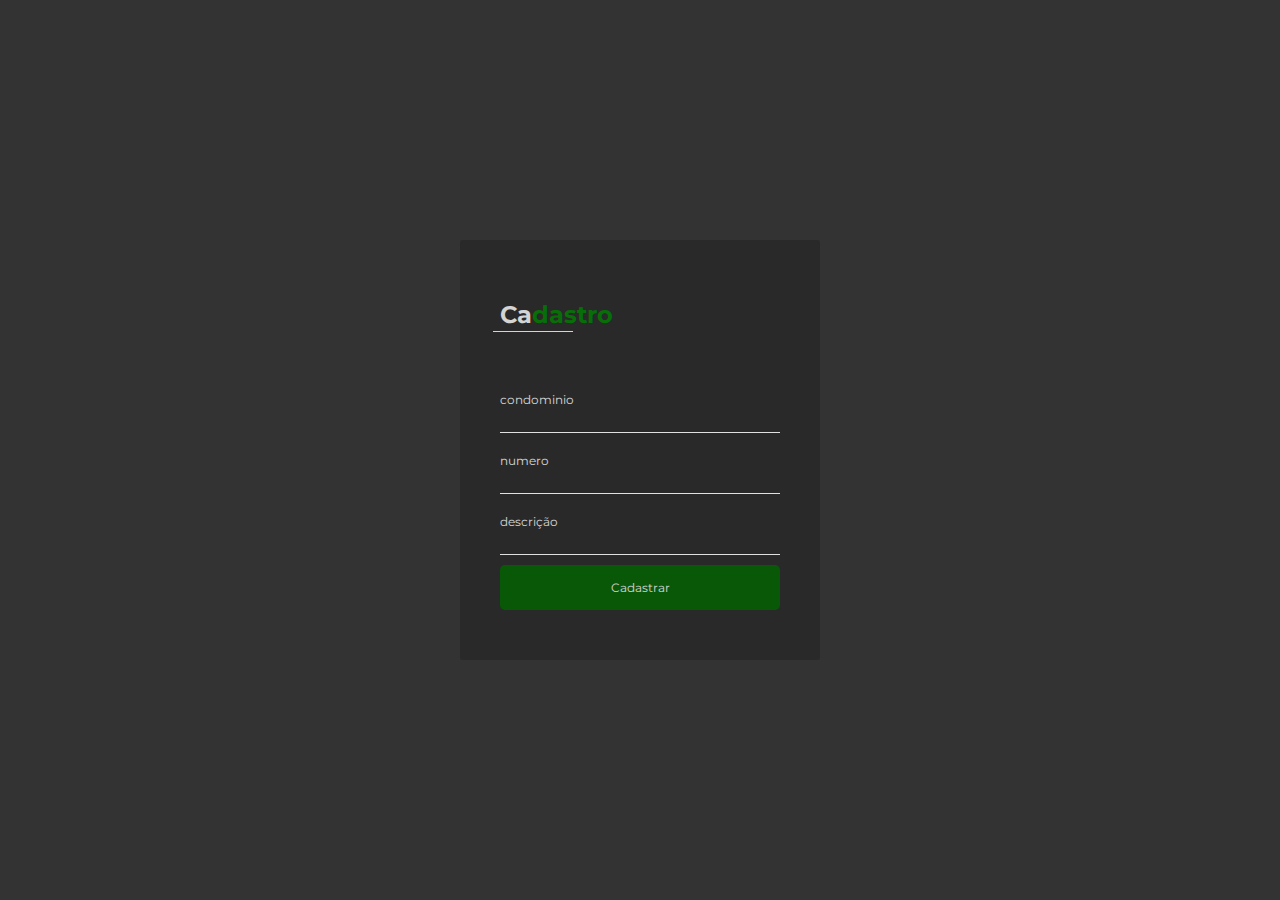
==== imov.html @ c53661d4 "fim do crud" ====
<!DOCTYPE html>
<html lang="en">

<head>
    <meta charset="UTF-8">
    <meta http-equiv="X-UA-Compatible" content="IE=edge">
    <meta name="viewport" content="width=device-width, initial-scale=1.0">
    <title>Cadastro da pagina</title>
    <link rel="shortcut icon" href="img/Alecive-Flatwoken-Apps-Almanah.ico" type="image/x-icon">
    <link rel="stylesheet" href="imov.css">
    <link rel="preconnect" href="https://fonts.googleapis.com">
    <link rel="preconnect" href="https://fonts.gstatic.com" crossorigin>
    <link
        href="https://fonts.googleapis.com/css2?family=Montserrat:ital,wght@0,100;0,200;0,300;0,400;0,500;0,600;1,100;1,200;1,300;1,400;1,500;1,600&display=swap"
        rel="stylesheet">
</head>

<body>

    <div id="login">

        <form class="card">
            <div class="card-header">
                <h2>Ca<span>dastro</span></h2>
            </div>
            <div class="card-content">
                <div class="card-content-area">
                    <label for="usuario">condominio</label>
                    <input type="text" id="nome" autocomplete="off">
                </div>
                <div class="card-content-area">
                    <label for="usuario">numero</label>
                    <input class="card-number" type="text" id="num" autocomplete="off">
                </div>
                <div class="card-content-area">
                    <label for="usuario">descrição</label>
                    <input type="text" id="desc" autocomplete="off">
                </div>
            </div>
            <div class="card-footer">
                <a class="back" onclick="cadastro()">Cadastrar</a>
                <p id="ok">Cadastro realizado com sucesso</p>
                <p id="nok">Prencha os campos corretamente</p>
            </div>
        </form>
    </div>
</body>
<script src="validi.js"></script>

</html>
---- imov.css ----
body {
    padding: 0;
    margin: 0;
    background-color: #333;
}

#login {
    display: flex;
    align-items: center;
    justify-content: center;
    height: 100vh;
    font-family: 'Montserrat', sans-serif;
}

span {
    color: green;
}

.card {
    background-color: rgba(19, 19, 19, 0.3);
    padding: 40px;
    border-radius: 2px;
    width: 280px;
}

.card-header {
    padding-bottom: 50px;
    opacity: 0.8;
    color: #fff;
}

.card-header::after {
    content: "";
    width: 80px;
    height: 1px;
    background-color: #fff;
    display: block;
    margin-top: -17px;
    margin-left: -7px;
}

.card-content label {

    color: #fff;
    font-size: 12px;
    opacity: 0.8;

}

.card-content-area {

    display: flex;
    flex-direction: column;
    padding: 10px 0;
}

.card-content-area input {

    margin-top: 10px;
    padding: 0 5px;
    background-color: transparent;
    border: none;
    border-bottom: 1px solid #e1e1e1;
    outline: none;
    color: #fff;
}

.card-footer {
    display: flex;
    flex-direction: column;
}

.card-footer .submit {
    width: 100%;
    height: 40px;
    background-color: darkgreen;
    border: none;
    color: #e1e1e1;
    margin: 10px 0;
    border-radius: 5px;
}

.card-footer a {
    text-align: center;
    font-size: 12px;
    opacity: 0.8;
    color: #fff;
    text-decoration: none;
}

.back {
    text-decoration: none;
    background-color: darkgreen;
    border: none;
    color: #e1e1e1;
    border-radius: 5px;
    padding: 15px 20px;
    cursor: pointer;
    margin-bottom: 10px;
}

#ok {
    color: green;
    display: none;
}

#nok {
    color: red;
    display: none;
}
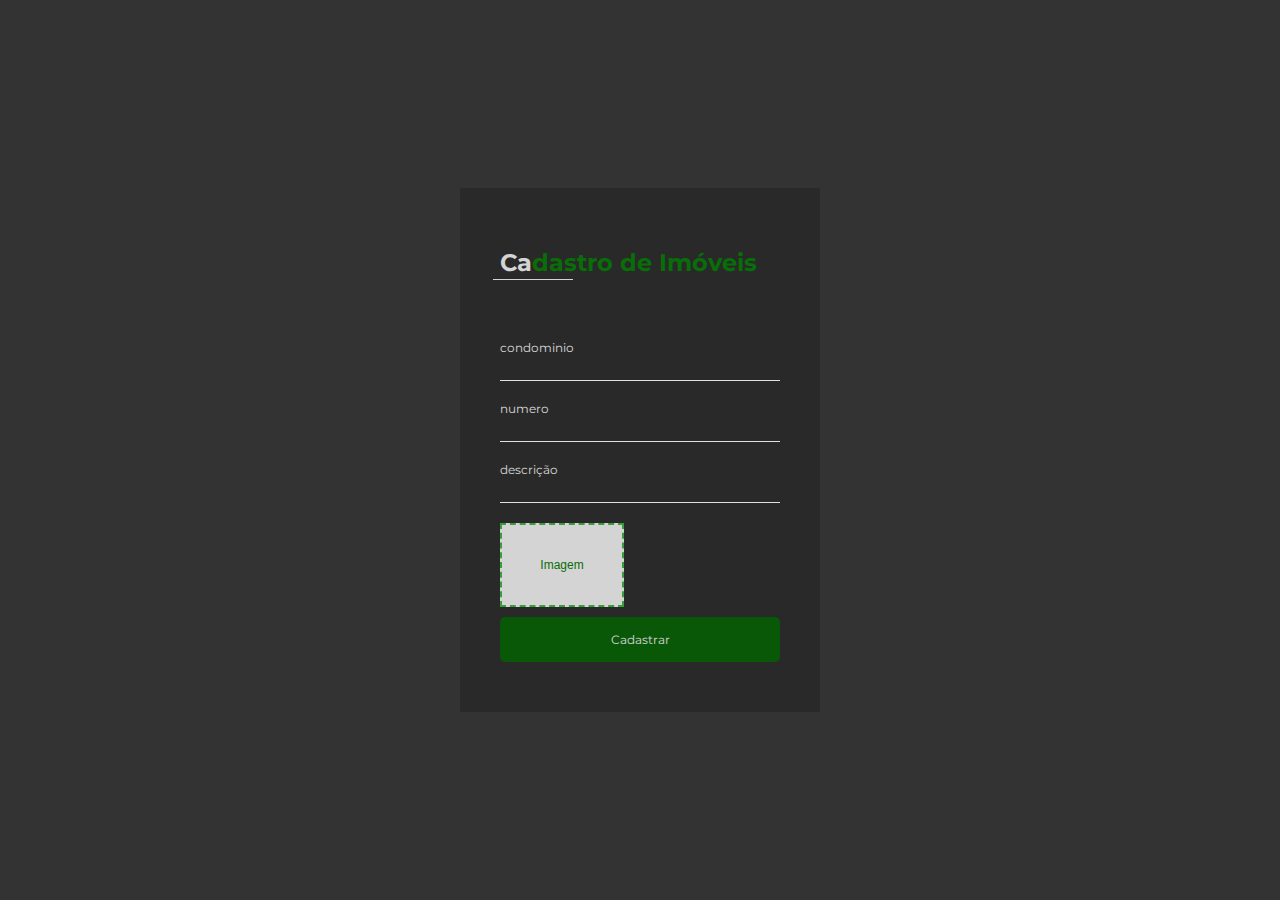
==== commit c00873e7: "fim de projeto" ====
--- a/imov.html
+++ b/imov.html
@@ -21,7 +21,7 @@
 
         <form class="card">
             <div class="card-header">
-                <h2>Ca<span>dastro</span></h2>
+                <h2>Ca<span>dastro de Imóveis</span></h2>
             </div>
             <div class="card-content">
                 <div class="card-content-area">
@@ -36,9 +36,15 @@
                     <label for="usuario">descrição</label>
                     <input type="text" id="desc" autocomplete="off">
                 </div>
+                <div class="card-content-area">
+                    <label class="picture" tabindex="0">
+                        <input type="file" accept="image/*" class="picture__input">
+                        <span class="picture__image">Imagem</span>
+                    </label>
+                </div>
             </div>
             <div class="card-footer">
-                <a class="back" onclick="cadastro()">Cadastrar</a>
+                <a href="#" class="back" onclick="cadastro()">Cadastrar</a>
                 <p id="ok">Cadastro realizado com sucesso</p>
                 <p id="nok">Prencha os campos corretamente</p>
             </div>
--- a/imov.css
+++ b/imov.css
@@ -107,4 +107,25 @@
 #nok {
     color: red;
     display: none;
+}
+
+.picture__input {
+    display: none;
+}
+
+.picture {
+    width: 120px;
+    height: 80px;
+    background: rgb(255, 255, 255);
+    display: flex;
+    align-items: center;
+    justify-content: center;
+    border: 2px dashed rgb(59, 189, 59);
+    cursor: pointer;
+    font-family: sans-serif;
+    transition: background 300ms ease-in-out;
+}
+
+.picture:hover {
+    background: #333;
 }